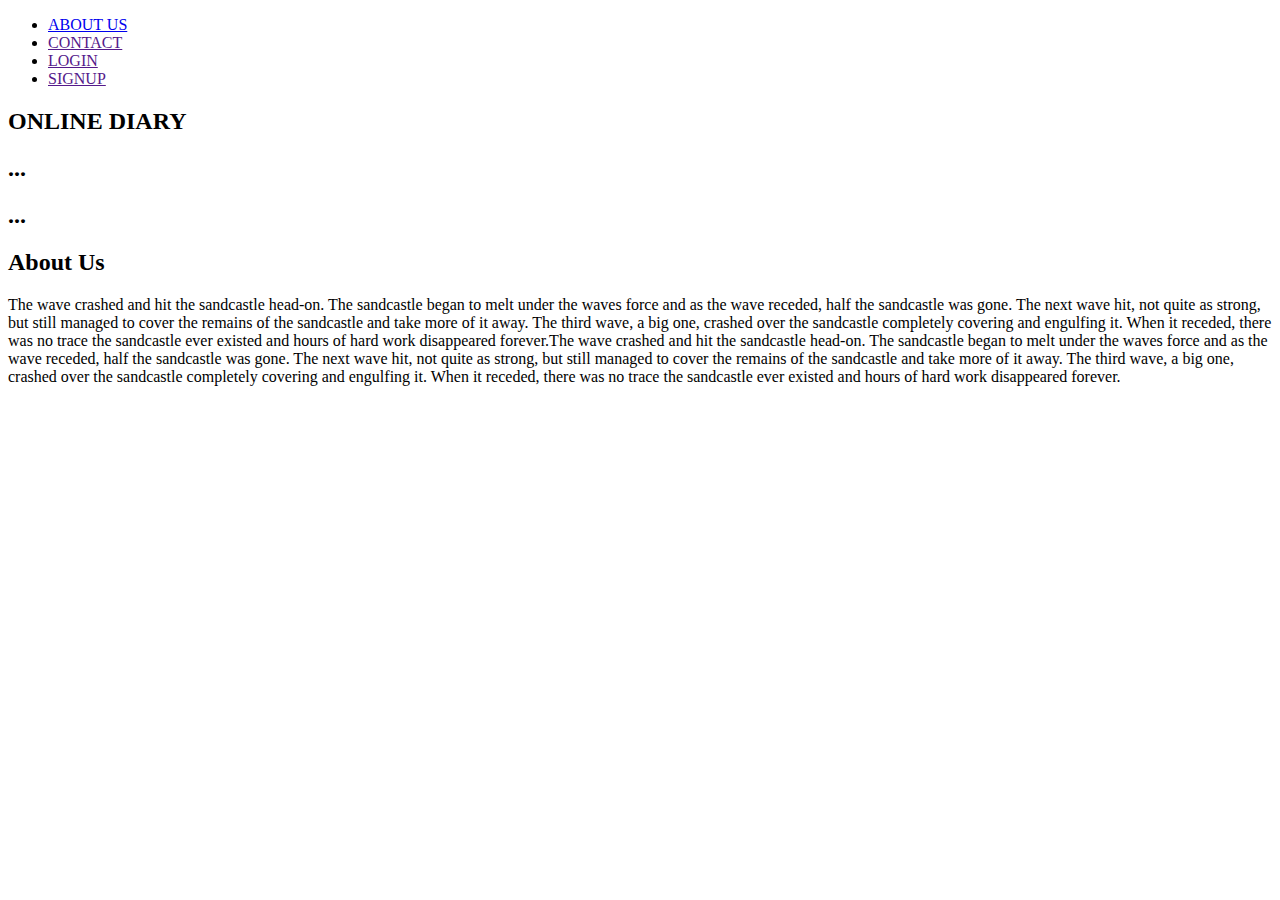
==== index.html @ ff12f9cb "meta" ====
<!DOCTYPE html>
<html>
<head>
    <link rel="stylesheet" type="text/css" href="design.css">
    <meta charset="UTF-8" />
    <meta name="viewport" content="width=device-width, initial-scale=1.0" />
</head>
<body>
    <header>
        <nav>

            <ul class="navlinks">
                <li><a href="#four">ABOUT US</a></li>
                <li><a href="">CONTACT</a></li>
                <li><a href="">LOGIN</a></li>
                <li><a href="">SIGNUP</a></li>
            </ul>
        </nav>
    </header>
    <div id="one">
       <h2 class="TITLE">ONLINE DIARY</h2> 
    </div>
    <div id="two">
        <h2>...</h2>

    </div>
    <div id="three">
        <h2>...</h2> 
    </div>
    <div id="four">
        <h2>About Us</h2> 
        <p class="aboutus">The wave crashed and hit the sandcastle head-on. The sandcastle began to melt under the waves force and as the wave receded, half the sandcastle was gone. The next wave hit, not quite as strong, but still managed to cover the remains of the sandcastle and take more of it away. The third wave, a big one, crashed over the sandcastle completely covering and engulfing it. When it receded, there was no trace the sandcastle ever existed and hours of hard work disappeared forever.The wave crashed and hit the sandcastle head-on. The sandcastle began to melt under the waves force and as the wave receded, half the sandcastle was gone. The next wave hit, not quite as strong, but still managed to cover the remains of the sandcastle and take more of it away. The third wave, a big one, crashed over the sandcastle completely covering and engulfing it. When it receded, there was no trace the sandcastle ever existed and hours of hard work disappeared forever.</p>
    </div>
    <script src="main.js" type="text/javascript"></script>
</body>
</html>
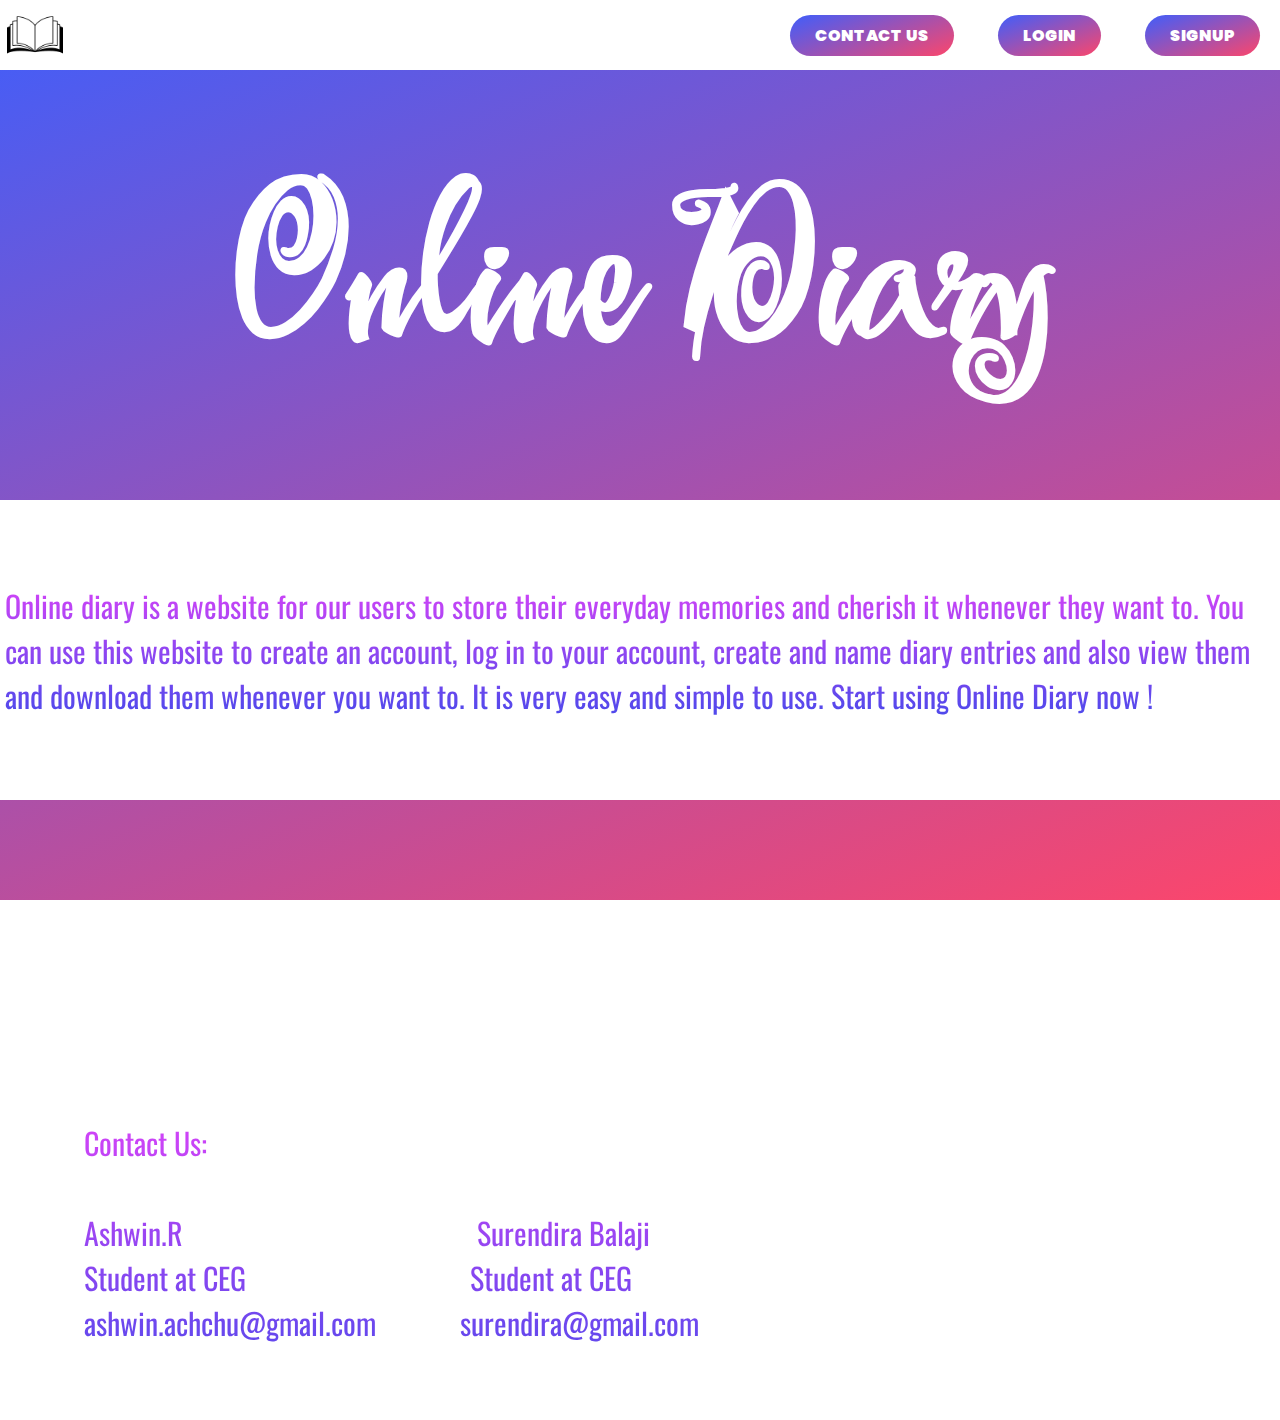
==== commit 3a6344f8: "s" ====
--- a/index.html
+++ b/index.html
@@ -2,34 +2,43 @@
 <html>
 <head>
     <link rel="stylesheet" type="text/css" href="design.css">
-    <meta charset="UTF-8" />
-    <meta name="viewport" content="width=device-width, initial-scale=1.0" />
 </head>
 <body>
+   
     <header>
+        <div>
+        <img class="logo" src="lgo.jpg">
+    </div>
         <nav>
 
             <ul class="navlinks">
-                <li><a href="#four">ABOUT US</a></li>
-                <li><a href="">CONTACT</a></li>
-                <li><a href="">LOGIN</a></li>
-                <li><a href="">SIGNUP</a></li>
+                
+                <li><a href="#four">CONTACT US</a></li>
+                <li><a href="login.html">LOGIN</a></li>
+                <li><a href="signup.html">SIGNUP</a></li>
             </ul>
         </nav>
     </header>
     <div id="one">
-       <h2 class="TITLE">ONLINE DIARY</h2> 
+       <h2 class="TITLE">Online Diary</h2> 
     </div>
     <div id="two">
-        <h2>...</h2>
+        <p class="desc">Online diary is a website for our users to store their everyday memories and cherish it whenever they want to.
+            You can use this website to create an account, log in to your account, create and name diary entries and also view them and download them
+            whenever you want to. It is very easy and simple to use. Start using Online Diary now !</p>
 
     </div>
     <div id="three">
-        <h2>...</h2> 
+        <h2 class="mem">MEMORIES NEVER DIE.</h2>
     </div>
-    <div id="four">
-        <h2>About Us</h2> 
-        <p class="aboutus">The wave crashed and hit the sandcastle head-on. The sandcastle began to melt under the waves force and as the wave receded, half the sandcastle was gone. The next wave hit, not quite as strong, but still managed to cover the remains of the sandcastle and take more of it away. The third wave, a big one, crashed over the sandcastle completely covering and engulfing it. When it receded, there was no trace the sandcastle ever existed and hours of hard work disappeared forever.The wave crashed and hit the sandcastle head-on. The sandcastle began to melt under the waves force and as the wave receded, half the sandcastle was gone. The next wave hit, not quite as strong, but still managed to cover the remains of the sandcastle and take more of it away. The third wave, a big one, crashed over the sandcastle completely covering and engulfing it. When it receded, there was no trace the sandcastle ever existed and hours of hard work disappeared forever.</p>
+    <div id="four"> 
+        <pre class="aboutus">
+            Contact Us:
+
+            Ashwin.R                                          Surendira Balaji    
+            Student at CEG                                Student at CEG
+            ashwin.achchu@gmail.com            surendira@gmail.com
+        </pre>
     </div>
     <script src="main.js" type="text/javascript"></script>
 </body>
--- a/design.css
+++ b/design.css
@@ -0,0 +1,139 @@
+@import url('https://fonts.googleapis.com/css2?family=Monoton&display=swap');
+@import url('https://fonts.googleapis.com/css2?family=Fugaz+One&display=swap');
+@import url('https://fonts.googleapis.com/css2?family=Roboto+Condensed&display=swap');
+@import url('https://fonts.googleapis.com/css2?family=Festive&display=swap');
+@import url('https://fonts.googleapis.com/css2?family=Poppins:wght@200&display=swap');
+@import url('https://fonts.googleapis.com/css2?family=Festive&family=Oswald:wght@300&display=swap');
+@import url('https://fonts.googleapis.com/css2?family=Luckiest+Guy&family=Righteous&display=swap');
+
+
+* {
+	border: 0;
+	margin: 0;
+	padding: 0;
+}
+
+
+.TITLE {
+	padding-top: 70px;
+	font-size: 200px;
+	font-family: 'Festive', cursive;
+}
+.aboutus {
+	color: white;
+	font-size: 30px;
+}
+
+h2{
+	font-size: 70px;
+	color: white;
+}
+
+#one {
+	display: flex;
+	align-items: center;
+	justify-content: center;
+	background: rgb(63,94,251);
+	background: linear-gradient(159deg, rgba(63,94,251,1) 0%, rgba(252,70,107,1) 100%);
+	background-repeat: no-repeat;
+	background-size: cover;
+	background-attachment: fixed;
+	width: 100%;
+	height: 500px;
+	
+}
+#two {
+	padding-left: 5px;
+	background: white;
+	height: 300px;
+	display: flex;
+	align-items: center;
+	justify-content: center;
+	width: 100%;
+}
+#three {
+	display: flex;
+	align-items: center;
+	justify-content: center;
+	top: 0;left: 0;
+	width: 100%;
+	height: 300px;
+	bottom: 400px;
+	background: rgb(63,94,251);
+	background: linear-gradient(159deg, rgba(63,94,251,1) 0%, rgba(252,70,107,1) 100%);
+	background-size: cover;
+	background-attachment: fixed;
+}
+#four {
+	padding-top: 20px;
+	height: 300px;
+	background-color:white;
+}
+ li,a,button {
+ 	font-family: 'Poppins', sans-serif;
+ 	font-weight: 1000;
+ 	font-size: 16px;
+ 	color: white;
+ 	text-decoration: none;
+ }
+  header {
+  	height: 70px;
+  	width: 100%;
+  	background-color: white;
+  	position: fixed;
+  	display: flex;
+  	justify-content: flex-end;
+  	align-items: center;
+  	padding-right: 10%;
+  }
+ 
+  .navlinks {
+  	list-style: none;
+  }
+  .navlinks li {
+  	display: inline-block;
+  	padding: 0px 20px;
+  }
+  .navlinks li a {
+	color: white;
+  	padding:9px 25px;
+  	background: rgb(63,94,251);
+	background: linear-gradient(159deg, rgba(63,94,251,1) 0%, rgba(252,70,107,1) 100%);
+  	border: none;
+  	border-radius: 50px;
+  	cursor: pointer;
+  	transition: all 0.3s ease 0s;
+  }
+  .navlinks li a:hover {
+	background: rgb(63,94,251);
+	background: linear-gradient(304deg, rgba(63,94,251,0.7) 0%, rgba(252,70,107,0.7) 100%);
+  }
+  .aboutus {
+	background: -webkit-linear-gradient(rgb(212, 67, 248), rgb(76, 73, 235));
+	-webkit-background-clip: text;
+	-webkit-text-fill-color: transparent;
+	font-family: 'Oswald', sans-serif;
+  font-size: 30px;
+  
+  }
+  .logo {
+  	position: fixed;
+  	top: 0;
+  	left: 0;
+  	width: 70px;
+  	height: 70px;
+  }
+  .desc {
+	background: -webkit-linear-gradient(rgb(212, 67, 248), rgb(76, 73, 235));
+  	-webkit-background-clip: text;
+  	-webkit-text-fill-color: transparent;
+  	font-family: 'Oswald', sans-serif;
+	font-size: 30px;
+  }
+  .mem {
+	  color: white;
+	  font-weight: 1000;
+	  font-size: 70px;
+	  font-family: 'Righteous', cursive;
+	  letter-spacing: 5px;
+  }